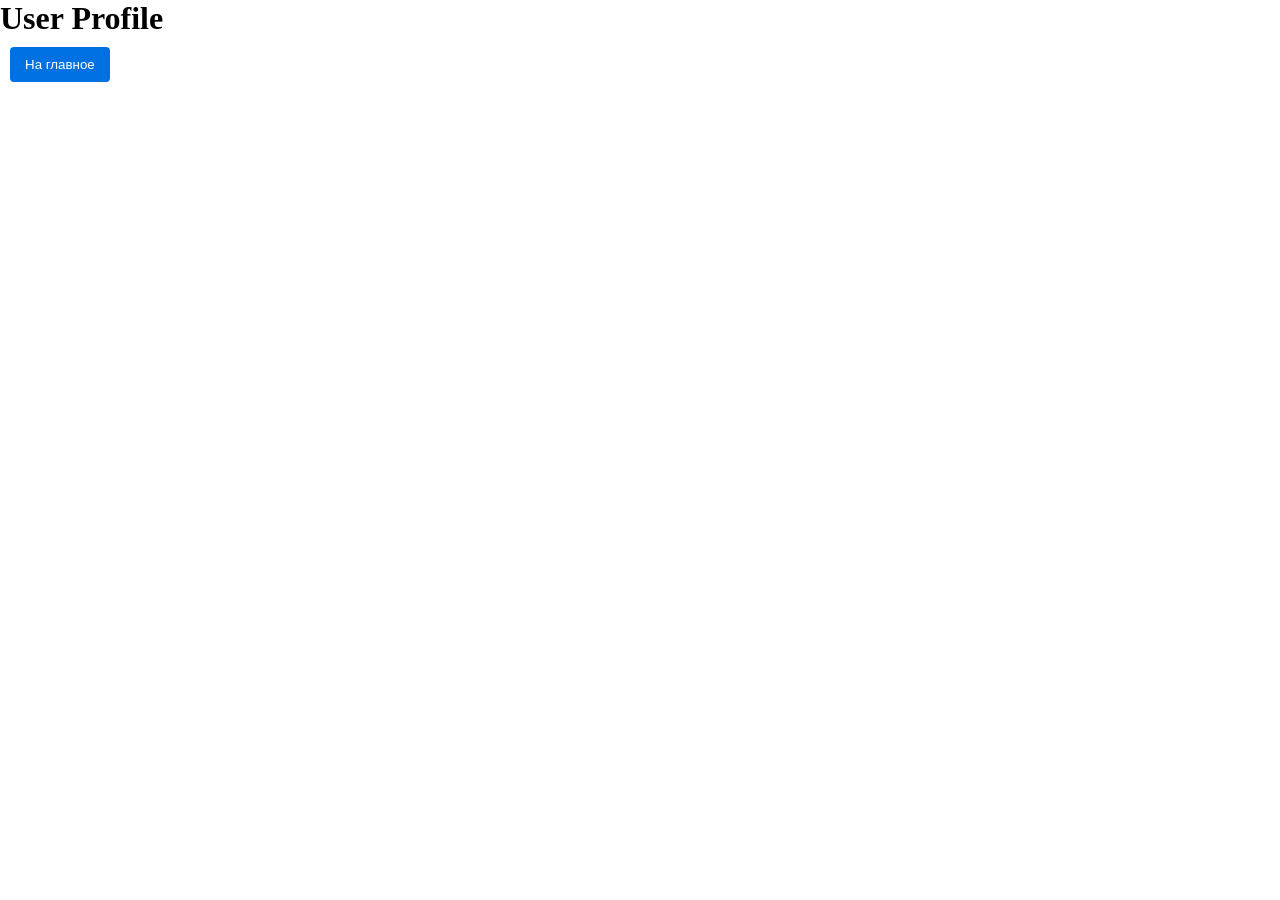
==== profile.html @ 34c39394 "profile" ====
<html lang="en">

<head>
    <meta charset="UTF-8">
    <meta name="viewport" content="width=device-width, initial-scale=1.0">
    <link rel="stylesheet" href="./styles/style.css">
    <title>Document</title>
</head>

<body>
    
    <div class="profile-container">
        <h1 class="profile-title">User Profile</h1>
        <div class="profile-info"></div>
        <button class="home-button">На главное</button>
    </div>

    <script type="module" src="/profile.js"></script>
</body>

</html>
---- styles/style.css ----
* {
    padding: 0;
    margin: 0;
    box-sizing: border-box;
}

.container {
    max-width: 840px;
    width: 100%;
    margin: 0 auto;
}

.title {
    text-align: center;
    margin: 40px 0;
}

.box {
    display: grid;
    grid-template-columns: repeat(3, 1fr);
    gap: 24px;

    .elem {
        padding: 24px;
        background-color: #F0F0F0;
        border: 1px solid #007FFF;
        border-radius: 10px;

        h3 {
            margin-bottom: 14px;
            font-size: 18px;
        }

        p {
            font-size: 14px;
        }

        button {
            width: 100%;
            height: 42px;
            border-radius: 4px;
            color: white;
            background-color: #0071E3;
            border: none;
            margin-top: 24px;
        }
    }
}

button {
    margin: 10px;
    padding: 10px 15px;
    border: none;
    border-radius: 4px;
    background-color: #0071E3;
    color: white;
    cursor: pointer;
    transition: 
    background-color;
}

button:hover {
    background-color: #005BB5;
}
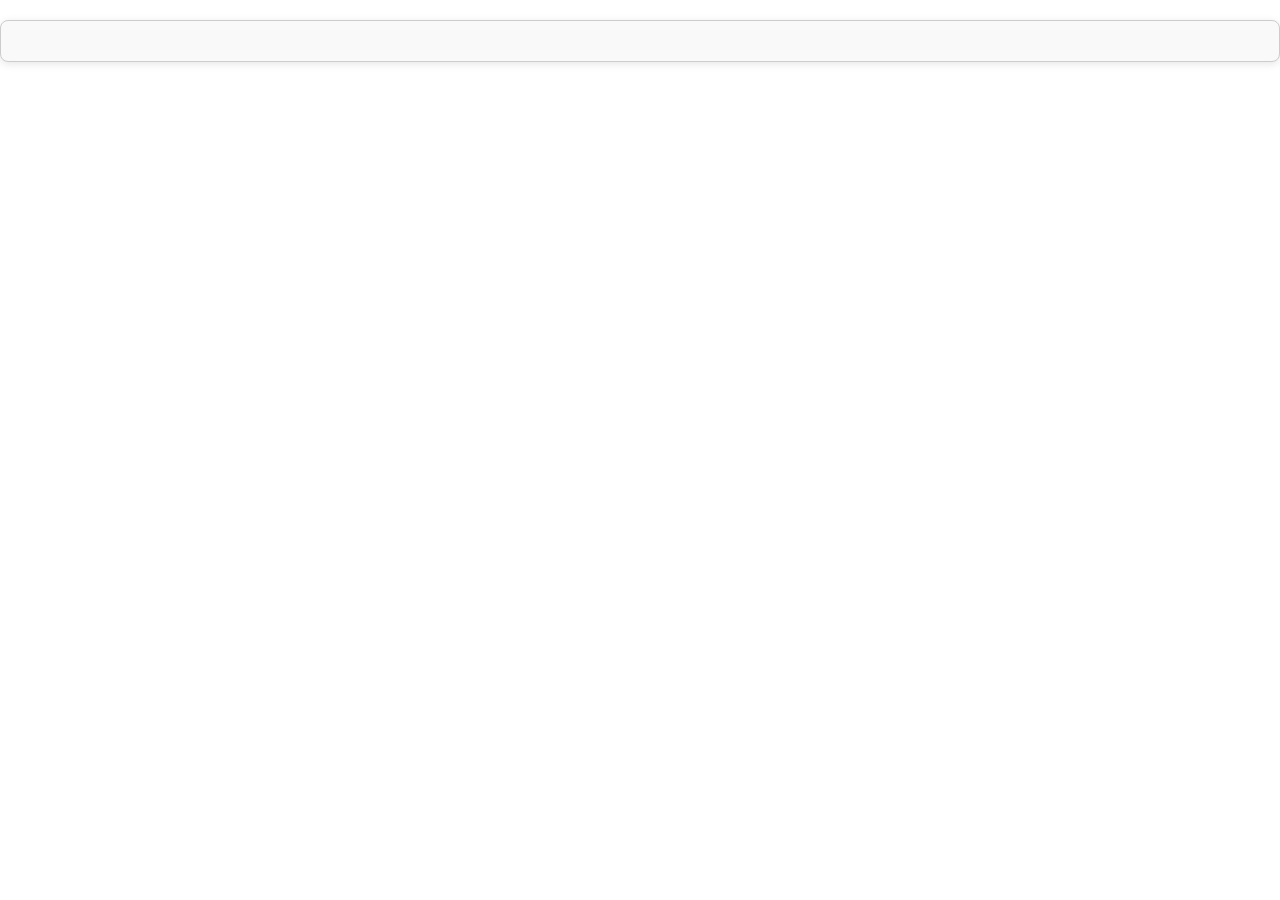
==== commit 62f467c5: "api" ====
--- a/profile.html
+++ b/profile.html
@@ -9,10 +9,7 @@
 
 <body>
     
-    <div class="profile-container">
-        <h1 class="profile-title">User Profile</h1>
-        <div class="profile-info"></div>
-        <button class="home-button">На главное</button>
+    <div class="user-card">
     </div>
 
     <script type="module" src="/profile.js"></script>
--- a/styles/style.css
+++ b/styles/style.css
@@ -62,3 +62,43 @@
 button:hover {
     background-color: #005BB5;
 }
+
+.user-card {
+    display: flex;
+    justify-content: center;
+    align-items: center;
+    margin-top: 20px;
+    padding: 20px;
+    border: 1px solid #ccc;
+    border-radius: 8px;
+    background-color: #f9f9f9;
+    box-shadow: 0 2px 8px rgba(0, 0, 0, 0.1);
+}
+
+.card {
+    width: 300px;
+    padding: 15px;
+    border-radius: 8px;
+    background-color: #fff;
+    box-shadow: 0 4px 12px rgba(0, 0, 0, 0.1);
+}
+
+.card h2 {
+    margin: 0;
+    font-size: 1.5em;
+    color: #333;
+}
+
+.card p {
+    margin: 8px 0;
+    color: #555;
+}
+
+.card a {
+    color: #007bff;
+    text-decoration: none;
+}
+
+.card a:hover {
+    text-decoration: underline;
+}
